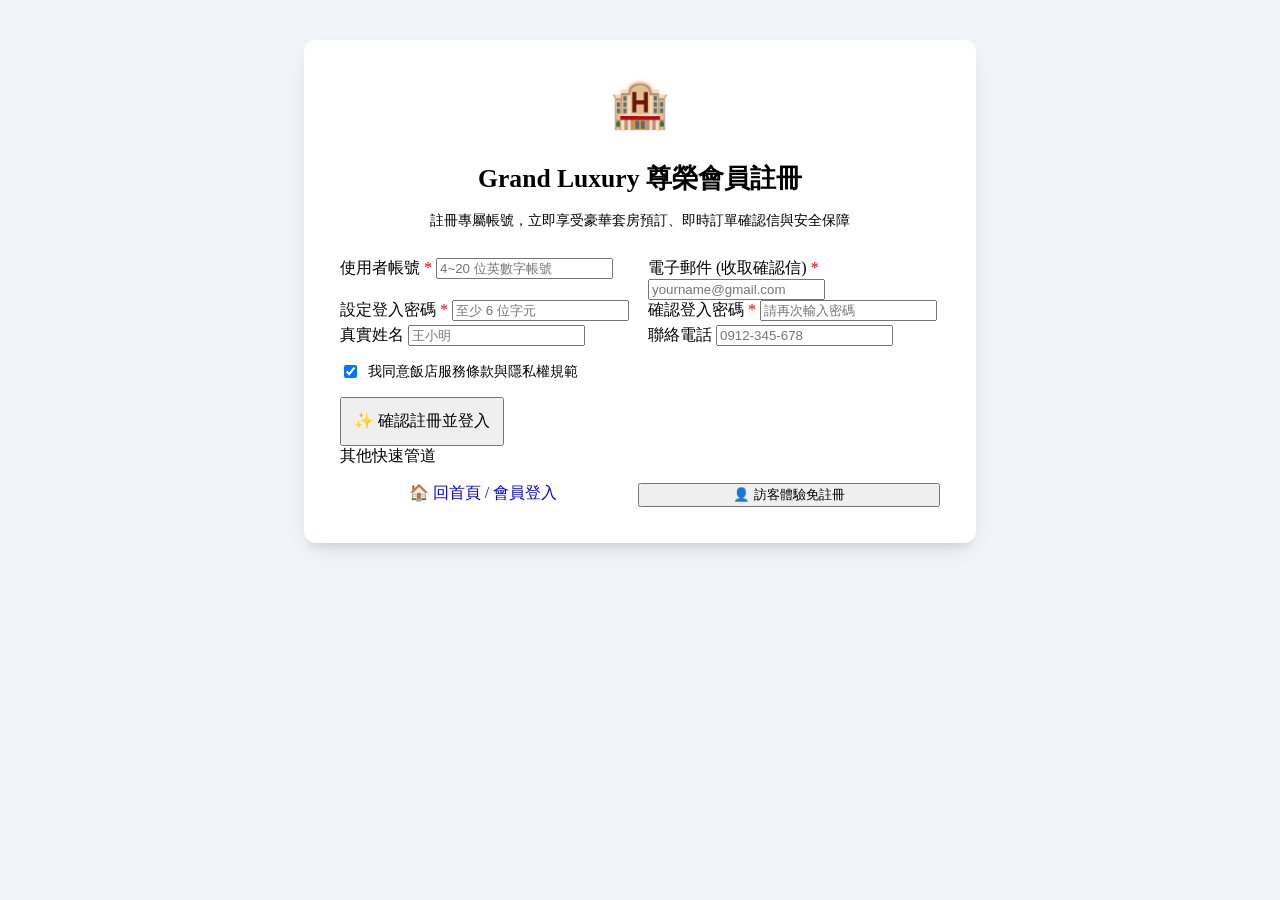
==== src/main/resources/static/register.html @ 3f5d64e8 "First commit" ====
<!DOCTYPE html>
<html lang="zh-TW">
<head>
    <meta charset="UTF-8">
    <meta name="viewport" content="width=device-width, initial-scale=1.0">
    <title>尊榮會員註冊 - Grand Luxury Resort &amp; Hotel</title>
    <link rel="stylesheet" href="/css/style.css">
    <style>
        .register-container {
            max-width: 600px;
            margin: 40px auto;
            background: #ffffff;
            border-radius: 12px;
            padding: 36px;
            box-shadow: 0 10px 25px -5px rgba(0, 0, 0, 0.1), 0 8px 10px -6px rgba(0, 0, 0, 0.1);
            border: 1px solid var(--border-color);
        }
        .register-header {
            text-align: center;
            margin-bottom: 28px;
        }
        .register-header .icon {
            font-size: 3rem;
            margin-bottom: 8px;
            display: inline-block;
        }
        .register-header h2 {
            font-size: 1.6rem;
            color: var(--text-main);
            margin-bottom: 6px;
        }
        .register-header p {
            color: var(--text-muted);
            font-size: 0.9rem;
        }
        .form-row {
            display: grid;
            grid-template-columns: 1fr 1fr;
            gap: 16px;
        }
        @media (max-width: 600px) {
            .form-row {
                grid-template-columns: 1fr;
            }
        }
    </style>
</head>
<body style="background-color: #f1f5f9;">

    <div class="register-container">
        <div class="register-header">
            <span class="icon">🏨</span>
            <h2>Grand Luxury 尊榮會員註冊</h2>
            <p>註冊專屬帳號，立即享受豪華套房預訂、即時訂單確認信與安全保障</p>
        </div>

        <form id="standaloneRegisterForm" onsubmit="handleStandaloneRegister(event)">
            <div class="form-row">
                <div class="form-group">
                    <label>使用者帳號 <span style="color: red;">*</span></label>
                    <input type="text" id="regUsername" class="form-control" required placeholder="4~20 位英數字帳號" minlength="4">
                </div>
                <div class="form-group">
                    <label>電子郵件 (收取確認信) <span style="color: red;">*</span></label>
                    <input type="email" id="regEmail" class="form-control" required placeholder="yourname@gmail.com">
                </div>
            </div>

            <div class="form-row">
                <div class="form-group">
                    <label>設定登入密碼 <span style="color: red;">*</span></label>
                    <input type="password" id="regPassword" class="form-control" required minlength="6" placeholder="至少 6 位字元" oninput="checkStandalonePwdMatch()">
                </div>
                <div class="form-group">
                    <label>確認登入密碼 <span style="color: red;">*</span></label>
                    <input type="password" id="regPasswordConfirm" class="form-control" required minlength="6" placeholder="請再次輸入密碼" oninput="checkStandalonePwdMatch()">
                    <small id="pwdMatchStatus" style="display: block; margin-top: 4px; font-size: 0.8rem;"></small>
                </div>
            </div>

            <div class="form-row">
                <div class="form-group">
                    <label>真實姓名</label>
                    <input type="text" id="regFullName" class="form-control" placeholder="王小明">
                </div>
                <div class="form-group">
                    <label>聯絡電話</label>
                    <input type="text" id="regPhone" class="form-control" placeholder="0912-345-678">
                </div>
            </div>

            <div class="form-group" style="margin: 16px 0;">
                <label style="display: flex; align-items: center; gap: 8px; font-weight: normal; font-size: 0.9rem; cursor: pointer;">
                    <input type="checkbox" id="regAgreeTerms" required checked>
                    我同意飯店服務條款與隱私權規範
                </label>
            </div>

            <button type="submit" class="btn btn-primary btn-block" style="padding: 12px; font-size: 1rem;">
                ✨ 確認註冊並登入
            </button>
        </form>

        <div class="oauth-divider">其他快速管道</div>

        <div style="display: flex; gap: 12px; margin-top: 16px;">
            <a href="/index.html" class="btn btn-outline" style="flex: 1; text-decoration: none; text-align: center;">
                🏠 回首頁 / 會員登入
            </a>
            <button type="button" class="btn btn-guest" style="flex: 1;" onclick="handleQuickGuest()">
                👤 訪客體驗免註冊
            </button>
        </div>
    </div>

    <script>
        function checkStandalonePwdMatch() {
            const p1 = document.getElementById('regPassword').value;
            const p2 = document.getElementById('regPasswordConfirm').value;
            const status = document.getElementById('pwdMatchStatus');
            if (!p2) {
                status.innerText = '';
                return;
            }
            if (p1 === p2) {
                status.innerText = '✅ 密碼一致';
                status.style.color = '#10b981';
            } else {
                status.innerText = '❌ 兩次密碼輸入不一致';
                status.style.color = '#ef4444';
            }
        }

        async function handleStandaloneRegister(e) {
            e.preventDefault();
            const username = document.getElementById('regUsername').value;
            const email = document.getElementById('regEmail').value;
            const password = document.getElementById('regPassword').value;
            const passwordConfirm = document.getElementById('regPasswordConfirm').value;
            const fullName = document.getElementById('regFullName').value;
            const phone = document.getElementById('regPhone').value;

            if (password !== passwordConfirm) {
                alert('兩次密碼輸入不一致，請重新檢查！');
                return;
            }

            try {
                const response = await fetch('/api/auth/register', {
                    method: 'POST',
                    headers: { 'Content-Type': 'application/json' },
                    body: JSON.stringify({ username, email, password, fullName, phone })
                });
                const data = await response.json();
                if (!response.ok) {
                    throw new Error(data.message || '註冊失敗');
                }

                // Save auth to localStorage
                localStorage.setItem('token', data.data.accessToken);
                localStorage.setItem('user', JSON.stringify({
                    id: data.data.userId,
                    username: data.data.username,
                    email: data.data.email,
                    fullName: fullName || username,
                    roles: data.data.roles
                }));

                alert('註冊成功！系統已發送歡迎信件至 ' + email + '，正在導向首頁...');
                window.location.href = '/index.html';
            } catch (err) {
                alert('註冊失敗: ' + err.message);
            }
        }

        async function handleQuickGuest() {
            try {
                const response = await fetch('/api/auth/guest-login', { method: 'POST' });
                const data = await response.json();
                if (!response.ok) throw new Error(data.message || '訪客登入失敗');

                localStorage.setItem('token', data.data.accessToken);
                localStorage.setItem('user', JSON.stringify({
                    id: data.data.userId,
                    username: data.data.username,
                    email: data.data.email,
                    fullName: data.data.fullName || data.data.username,
                    roles: data.data.roles
                }));
                alert('訪客體驗登入成功！正在導向首頁...');
                window.location.href = '/index.html';
            } catch (err) {
                alert(err.message);
            }
        }
    </script>
</body>
</html>
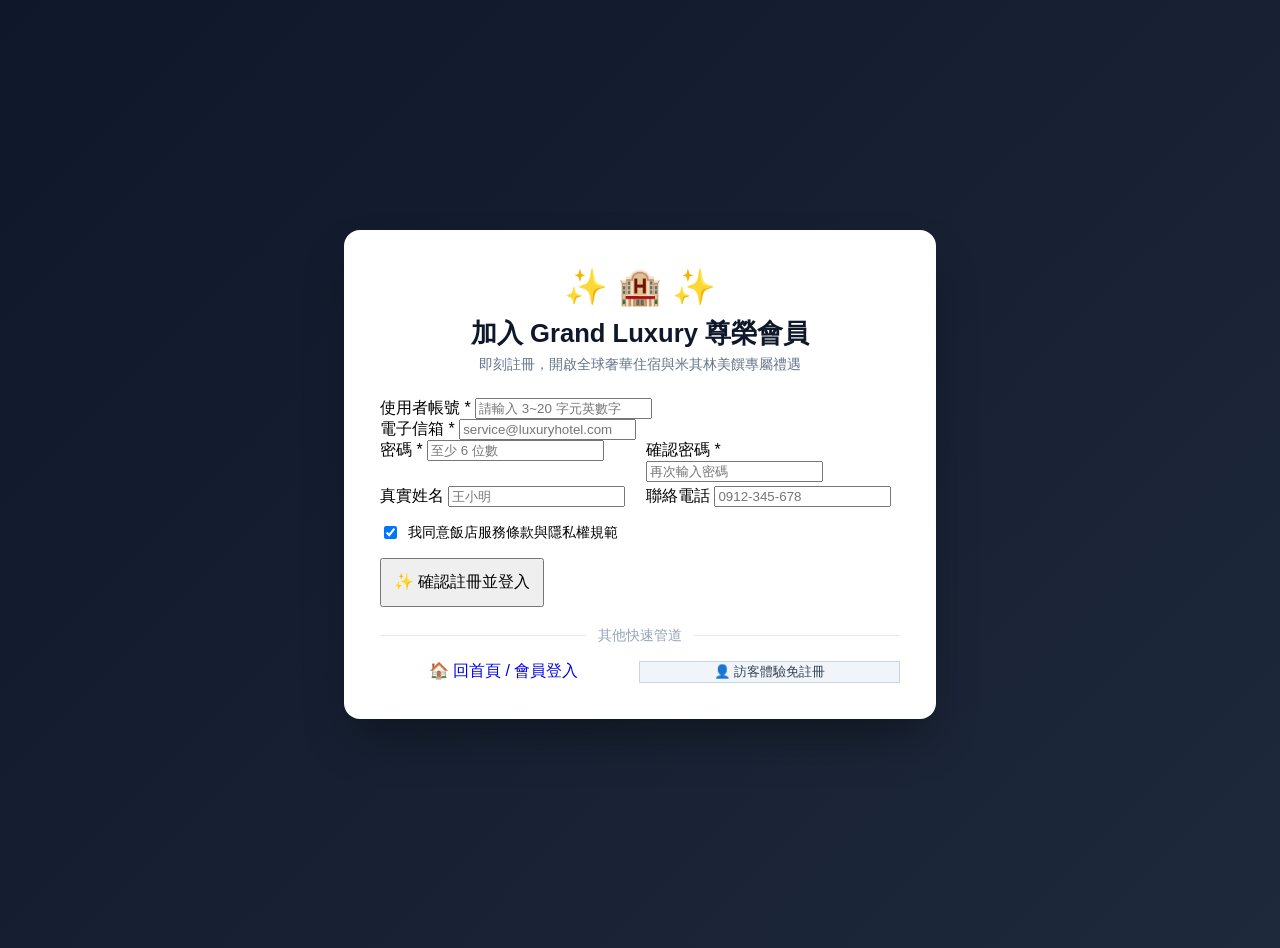
==== commit 74c09141: "First commit" ====
--- a/src/main/resources/static/register.html
+++ b/src/main/resources/static/register.html
@@ -3,78 +3,106 @@
 <head>
     <meta charset="UTF-8">
     <meta name="viewport" content="width=device-width, initial-scale=1.0">
-    <title>尊榮會員註冊 - Grand Luxury Resort &amp; Hotel</title>
+    <title>尊榮會員註冊 | Grand Luxury Hotel & Resort</title>
     <link rel="stylesheet" href="/css/style.css">
+    <link rel="stylesheet" href="https://cdnjs.cloudflare.com/ajax/libs/font-awesome/6.4.0/css/all.min.css">
     <style>
+        body {
+            background: linear-gradient(135deg, #0f172a 0%, #1e293b 100%);
+            min-height: 100vh;
+            display: flex;
+            align-items: center;
+            justify-content: center;
+            padding: 24px;
+            margin: 0;
+            font-family: -apple-system, BlinkMacSystemFont, "Segoe UI", Roboto, "Helvetica Neue", Arial, sans-serif;
+        }
         .register-container {
-            max-width: 600px;
-            margin: 40px auto;
             background: #ffffff;
-            border-radius: 12px;
+            border-radius: 16px;
+            box-shadow: 0 25px 50px -12px rgba(0, 0, 0, 0.4);
+            max-width: 520px;
+            width: 100%;
             padding: 36px;
-            box-shadow: 0 10px 25px -5px rgba(0, 0, 0, 0.1), 0 8px 10px -6px rgba(0, 0, 0, 0.1);
-            border: 1px solid var(--border-color);
-        }
-        .register-header {
+        }
+        .logo-header {
             text-align: center;
-            margin-bottom: 28px;
-        }
-        .register-header .icon {
-            font-size: 3rem;
-            margin-bottom: 8px;
-            display: inline-block;
-        }
-        .register-header h2 {
+            margin-bottom: 24px;
+        }
+        .logo-header h1 {
             font-size: 1.6rem;
-            color: var(--text-main);
-            margin-bottom: 6px;
-        }
-        .register-header p {
-            color: var(--text-muted);
+            color: #0f172a;
+            margin: 8px 0 4px 0;
+            font-weight: 700;
+        }
+        .logo-header p {
+            color: #64748b;
             font-size: 0.9rem;
+            margin: 0;
         }
         .form-row {
             display: grid;
             grid-template-columns: 1fr 1fr;
-            gap: 16px;
-        }
-        @media (max-width: 600px) {
-            .form-row {
-                grid-template-columns: 1fr;
-            }
+            gap: 12px;
+        }
+        .password-status {
+            font-size: 0.8rem;
+            margin-top: 4px;
+            display: block;
+        }
+        .oauth-divider {
+            display: flex;
+            align-items: center;
+            text-align: center;
+            margin: 20px 0 16px 0;
+            color: #94a3b8;
+            font-size: 0.85rem;
+        }
+        .oauth-divider::before, .oauth-divider::after {
+            content: '';
+            flex: 1;
+            border-bottom: 1px solid #e2e8f0;
+        }
+        .oauth-divider::before { margin-right: 12px; }
+        .oauth-divider::after { margin-left: 12px; }
+        .btn-guest {
+            background: #f1f5f9;
+            color: #334155;
+            border: 1px solid #cbd5e1;
+        }
+        .btn-guest:hover {
+            background: #e2e8f0;
         }
     </style>
 </head>
-<body style="background-color: #f1f5f9;">
-
+<body>
     <div class="register-container">
-        <div class="register-header">
-            <span class="icon">🏨</span>
-            <h2>Grand Luxury 尊榮會員註冊</h2>
-            <p>註冊專屬帳號，立即享受豪華套房預訂、即時訂單確認信與安全保障</p>
+        <div class="logo-header">
+            <div style="font-size: 2.2rem; color: #b45309;">✨ 🏨 ✨</div>
+            <h1>加入 Grand Luxury 尊榮會員</h1>
+            <p>即刻註冊，開啟全球奢華住宿與米其林美饌專屬禮遇</p>
         </div>
 
         <form id="standaloneRegisterForm" onsubmit="handleStandaloneRegister(event)">
+            <div class="form-group">
+                <label>使用者帳號 *</label>
+                <input type="text" id="regUsername" class="form-control" placeholder="請輸入 3~20 字元英數字" required autocomplete="username">
+            </div>
+
+            <div class="form-group">
+                <label>電子信箱 *</label>
+                <input type="email" id="regEmail" class="form-control" placeholder="service@luxuryhotel.com" required autocomplete="email">
+            </div>
+
             <div class="form-row">
                 <div class="form-group">
-                    <label>使用者帳號 <span style="color: red;">*</span></label>
-                    <input type="text" id="regUsername" class="form-control" required placeholder="4~20 位英數字帳號" minlength="4">
-                </div>
-                <div class="form-group">
-                    <label>電子郵件 (收取確認信) <span style="color: red;">*</span></label>
-                    <input type="email" id="regEmail" class="form-control" required placeholder="yourname@gmail.com">
-                </div>
-            </div>
-
-            <div class="form-row">
-                <div class="form-group">
-                    <label>設定登入密碼 <span style="color: red;">*</span></label>
-                    <input type="password" id="regPassword" class="form-control" required minlength="6" placeholder="至少 6 位字元" oninput="checkStandalonePwdMatch()">
-                </div>
-                <div class="form-group">
-                    <label>確認登入密碼 <span style="color: red;">*</span></label>
-                    <input type="password" id="regPasswordConfirm" class="form-control" required minlength="6" placeholder="請再次輸入密碼" oninput="checkStandalonePwdMatch()">
-                    <small id="pwdMatchStatus" style="display: block; margin-top: 4px; font-size: 0.8rem;"></small>
+                    <label>密碼 *</label>
+                    <input type="password" id="regPassword" class="form-control" placeholder="至少 6 位數" required oninput="checkStandalonePwdMatch()" autocomplete="new-password">
+                </div>
+                <div class="form-group">
+                    <label>確認密碼 *</label>
+                    <input type="password" id="regPasswordConfirm" class="form-control" placeholder="再次輸入密碼" required oninput="checkStandalonePwdMatch()" autocomplete="new-password">
+                    <span id="pwdMatchStatus" class="password-status"></span>
                 </div>
             </div>
 
@@ -96,7 +124,7 @@
                 </label>
             </div>
 
-            <button type="submit" class="btn btn-primary btn-block" style="padding: 12px; font-size: 1rem;">
+            <button type="submit" id="btnSubmitStandaloneReg" class="btn btn-primary btn-block" style="padding: 12px; font-size: 1rem;">
                 ✨ 確認註冊並登入
             </button>
         </form>
@@ -114,6 +142,8 @@
     </div>
 
     <script>
+        let isRegistering = false;
+
         function checkStandalonePwdMatch() {
             const p1 = document.getElementById('regPassword').value;
             const p2 = document.getElementById('regPasswordConfirm').value;
@@ -133,16 +163,25 @@
 
         async function handleStandaloneRegister(e) {
             e.preventDefault();
-            const username = document.getElementById('regUsername').value;
-            const email = document.getElementById('regEmail').value;
+            if (isRegistering) return;
+
+            const username = document.getElementById('regUsername').value.trim();
+            const email = document.getElementById('regEmail').value.trim();
             const password = document.getElementById('regPassword').value;
             const passwordConfirm = document.getElementById('regPasswordConfirm').value;
-            const fullName = document.getElementById('regFullName').value;
-            const phone = document.getElementById('regPhone').value;
+            const fullName = document.getElementById('regFullName').value.trim();
+            const phone = document.getElementById('regPhone').value.trim();
 
             if (password !== passwordConfirm) {
                 alert('兩次密碼輸入不一致，請重新檢查！');
                 return;
+            }
+
+            const btn = document.getElementById('btnSubmitStandaloneReg');
+            isRegistering = true;
+            if (btn) {
+                btn.disabled = true;
+                btn.innerText = '註冊處理中並寄發迎賓信...';
             }
 
             try {
@@ -166,10 +205,16 @@
                     roles: data.data.roles
                 }));
 
-                alert('註冊成功！系統已發送歡迎信件至 ' + email + '，正在導向首頁...');
+                alert('🎉 註冊成功！系統已發送歡迎信件至 ' + email + '，正在導向首頁...');
                 window.location.href = '/index.html';
             } catch (err) {
                 alert('註冊失敗: ' + err.message);
+            } finally {
+                isRegistering = false;
+                if (btn) {
+                    btn.disabled = false;
+                    btn.innerText = '✨ 確認註冊並登入';
+                }
             }
         }
 
